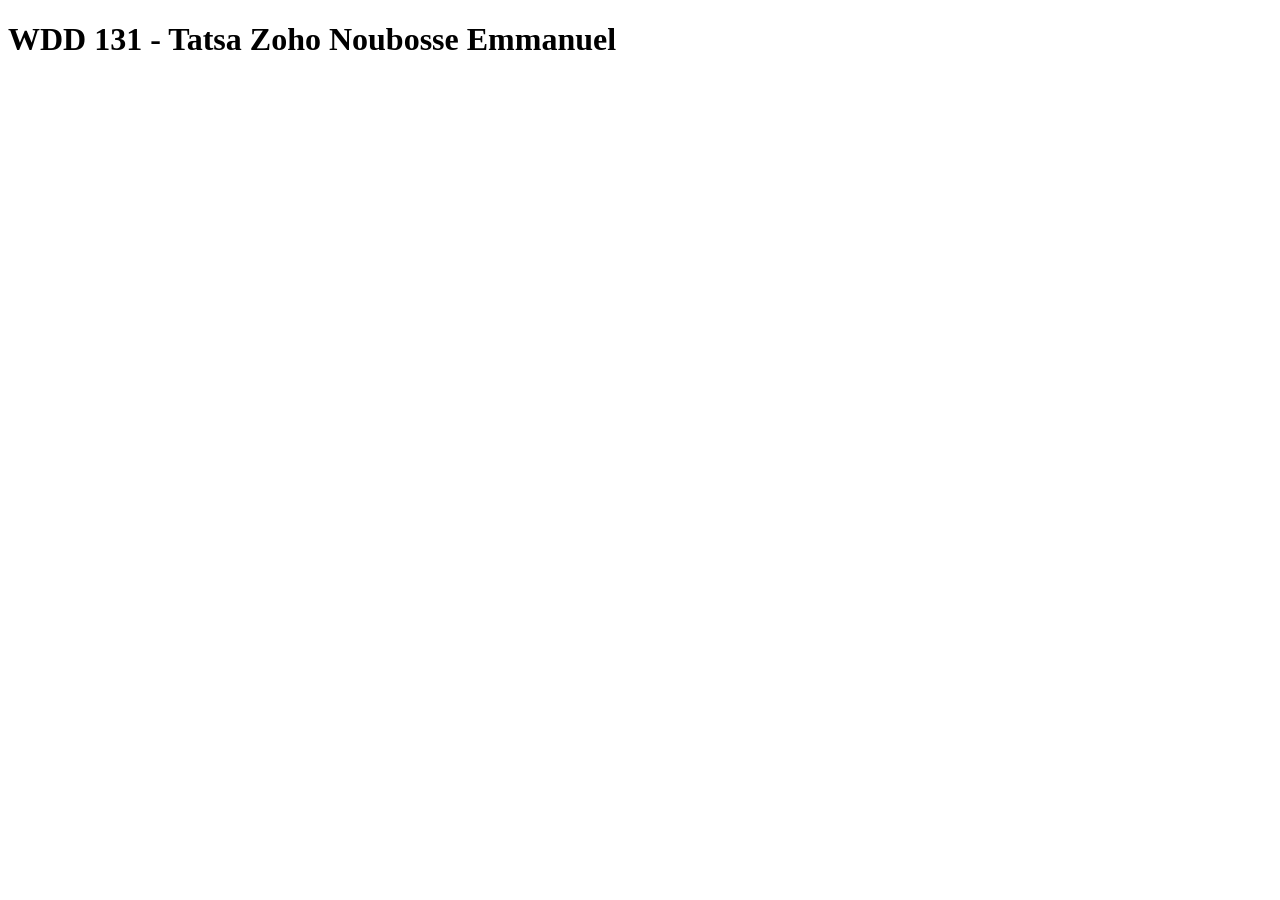
==== index.html @ cbb46464 "initial commit" ====
<!DOCTYPE html>
<html lang="en">
<head>
    <meta charset="UTF-8">
    <meta name="viewport" content="width=device-width, initial-scale=1.0">
    <title>WDD 131</title>
</head>
<body>
    <h1>WDD 131 - Tatsa Zoho Noubosse Emmanuel</h1>
</body>
</html>
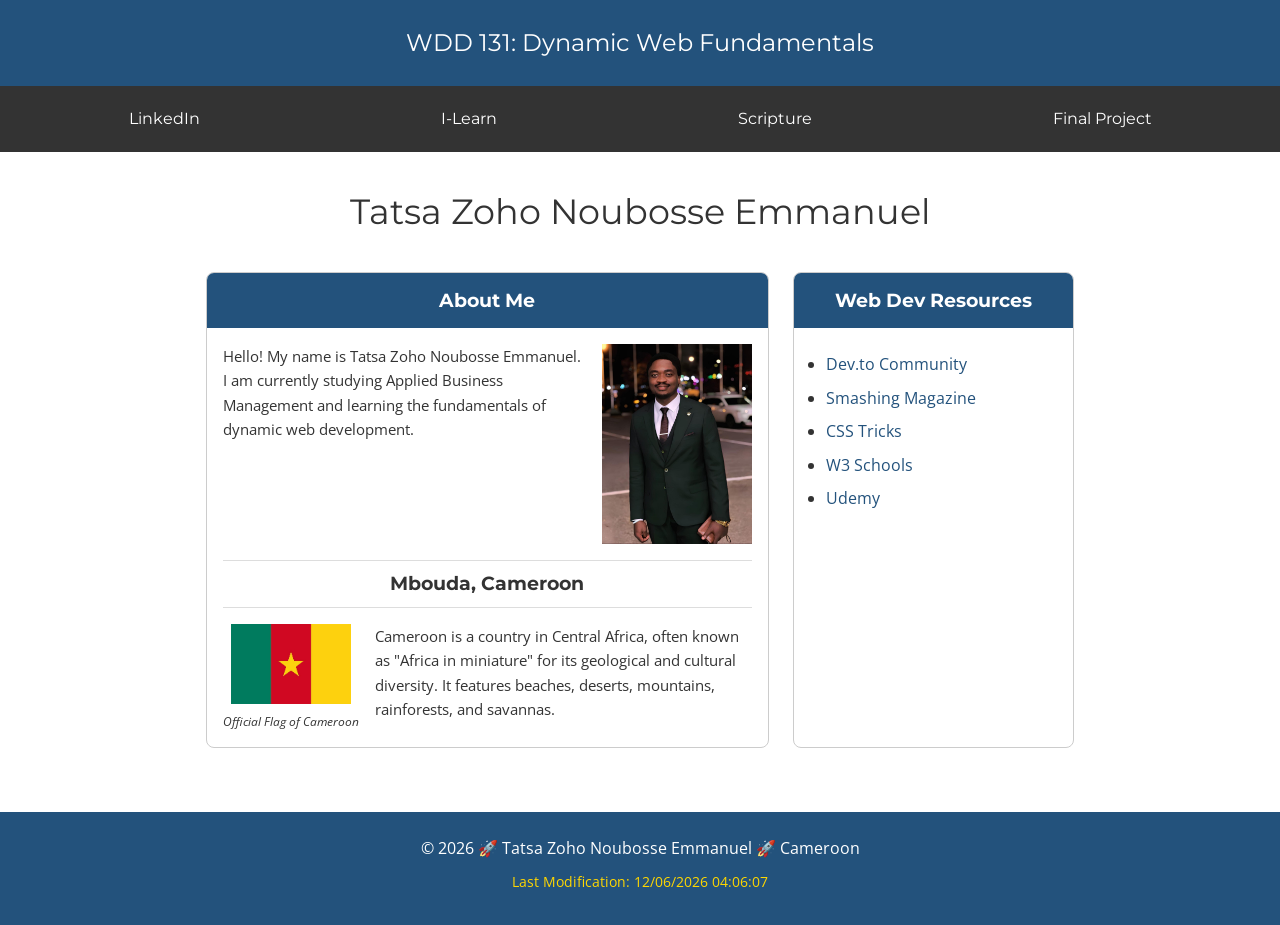
==== commit 697bf12a: "ok" ====
--- a/index.html
+++ b/index.html
@@ -3,9 +3,69 @@
 <head>
     <meta charset="UTF-8">
     <meta name="viewport" content="width=device-width, initial-scale=1.0">
-    <title>WDD 131</title>
+    <title>WDD 131 - Dynamic Web Fundamentals - Tatsa Zoho Noubosse Emmanuel</title>
+    <meta name="description" content="WDD 131 - Dynamic Web Fundamentals. Tatsa Zoho Noubosse Emmanuel. Course landing page demonstrating HTML, CSS, and JS fundamentals.">
+    <meta name="author" content="Tatsa Zoho Noubosse Emmanuel">
+    
+    <!-- Google Fonts API -->
+    <link rel="preconnect" href="https://fonts.googleapis.com">
+    <link rel="preconnect" href="https://fonts.gstatic.com" crossorigin>
+    <link href="https://fonts.googleapis.com/css2?family=Montserrat:wght@400;700&family=Open+Sans&display=swap" rel="stylesheet">
+    
+    <!-- Styles and Scripts -->
+    <link rel="stylesheet" href="styles/base.css">
+    <script src="scripts/getdates.js" defer></script>
 </head>
 <body>
-    <h1>WDD 131 - Tatsa Zoho Noubosse Emmanuel</h1>
+    <header>
+        <span id="course-title">WDD 131: Dynamic Web Fundamentals</span>
+        <nav>
+            <a href="https://www.linkedin.com/" target="_blank">LinkedIn</a>
+            <a href="https://byupw.instructure.com/" target="_blank">I-Learn</a>
+            <a href="https://www.churchofjesuschrist.org/study/scriptures/bofm/1-ne/3?lang=eng&id=p7#p7" target="_blank">Scripture</a>
+            <a href="#">Final Project</a>
+        </nav>
+    </header>
+
+    <main>
+        <h1>Tatsa Zoho Noubosse Emmanuel</h1>
+        
+        <div class="card-grid">
+            <!-- About Me Card -->
+            <section class="card">
+                <h2>About Me</h2>
+                <div class="about-content">
+                    <p>Hello! My name is Tatsa Zoho Noubosse Emmanuel. I am currently studying Applied Business Management and learning the fundamentals of dynamic web development.</p>
+                    <img src="images/profile.jfif" alt="Profile picture of Tatsa Zoho Noubosse Emmanuel" width="150" height="200">
+                </div>
+                
+                <h3>Mbouda, Cameroon</h3>
+                <div class="country-info">
+                    <div class="flag-container">
+                        <img src="images/flag.jpg" alt="Flag of Cameroon" width="120" height="80">
+                        <p class="caption">Official Flag of Cameroon</p>
+                    </div>
+                    <p>Cameroon is a country in Central Africa, often known as "Africa in miniature" for its geological and cultural diversity. It features beaches, deserts, mountains, rainforests, and savannas.</p>
+                </div>
+            </section>
+
+            <!-- Web Dev Resources Card -->
+            <section class="card">
+                <h2>Web Dev Resources</h2>
+                <ul>
+                    <li><a href="https://dev.to/" target="_blank">Dev.to Community</a></li>
+                    <li><a href="https://www.smashingmagazine.com/" target="_blank">Smashing Magazine</a></li>
+                    <li><a href="https://css-tricks.com/" target="_blank">CSS Tricks</a></li>
+                    <li><a href="https://www.w3schools.com/" target="_blank">W3 Schools</a></li>
+                    <li><a href="https://www.udemy.com/" target="_blank">Udemy</a></li>
+                </ul>
+            </section>
+        </div>
+    </main>
+
+    <footer>
+        <p>&copy; <span id="currentyear"></span> 🚀 Tatsa Zoho Noubosse Emmanuel 🚀 Cameroon</p>
+        <p id="lastModified"></p>
+    </footer>
 </body>
 </html>
--- a/styles/base.css
+++ b/styles/base.css
@@ -0,0 +1,183 @@
+/* --- Global Variables & Resets --- */
+:root {
+    --primary-color: #23527c;
+    --secondary-color: #333333;
+    --bg-color: #f4f4f4;
+    --text-color: #333;
+    --font-heading: 'Montserrat', sans-serif;
+    --font-body: 'Open Sans', sans-serif;
+}
+
+* {
+    margin: 0;
+    padding: 0;
+    box-sizing: border-box;
+}
+
+body {
+    font-family: var(--font-body);
+    color: var(--text-color);
+    background-color: white;
+    line-height: 1.6;
+}
+
+/* --- Header & Navigation --- */
+header {
+    background-color: white;
+}
+
+header span#course-title {
+    display: block;
+    background-color: var(--primary-color);
+    color: white;
+    text-align: center;
+    padding: 1.5rem;
+    font-family: var(--font-heading);
+    font-size: 1.5rem;
+}
+
+nav {
+    display: flex;
+    justify-content: space-around;
+    align-items: center;
+    background-color: var(--secondary-color);
+    padding: 0.5rem;
+}
+
+nav a {
+    color: white;
+    text-decoration: none;
+    padding: 0.75rem 1.5rem;
+    font-family: var(--font-heading);
+    transition: background-color 0.3s ease;
+}
+
+nav a:hover {
+    background-color: rgba(255, 255, 255, 0.2);
+    border-radius: 4px;
+}
+
+/* --- Main Layout --- */
+main {
+    max-width: 900px;
+    margin: 0 auto;
+    padding: 2rem 1rem;
+}
+
+main h1 {
+    text-align: center;
+    font-family: var(--font-heading);
+    font-size: 2.2rem;
+    margin-bottom: 2rem;
+    font-weight: normal;
+}
+
+/* CSS Grid for Cards */
+.card-grid {
+    display: grid;
+    grid-template-columns: 2fr 1fr;
+    gap: 1.5rem;
+}
+
+/* --- Card Styling --- */
+.card {
+    border: 1px solid #ccc;
+    border-radius: 8px;
+    overflow: hidden;
+    background-color: white;
+}
+
+.card h2 {
+    background-color: var(--primary-color);
+    color: white;
+    text-align: center;
+    padding: 0.75rem;
+    font-family: var(--font-heading);
+    font-size: 1.2rem;
+}
+
+.about-content, .country-info {
+    display: flex;
+    gap: 1rem;
+    padding: 1rem;
+    align-items: flex-start;
+}
+
+.about-content p, .country-info p {
+    flex: 1;
+    font-size: 0.95rem;
+}
+
+.card h3 {
+    text-align: center;
+    border-top: 1px solid #ddd;
+    border-bottom: 1px solid #ddd;
+    padding: 0.5rem;
+    margin: 0 1rem;
+    font-family: var(--font-heading);
+}
+
+.card ul {
+    padding: 1.5rem 2rem;
+}
+
+.card ul li {
+    margin-bottom: 0.5rem;
+}
+
+.card ul li a {
+    color: var(--primary-color);
+    text-decoration: none;
+}
+
+.card ul li a:hover {
+    text-decoration: underline;
+}
+
+/* --- Footer --- */
+footer {
+    background-color: var(--primary-color);
+    color: white;
+    text-align: center;
+    padding: 1.5rem;
+    margin-top: 2rem;
+}
+
+footer p {
+    margin-bottom: 0.5rem;
+}
+
+#lastModified {
+    color: #ffd700; /* Yellow styling from example */
+    font-size: 0.9rem;
+}
+
+/* --- Responsive Design --- */
+@media screen and (max-width: 768px) {
+    .card-grid {
+        grid-template-columns: 1fr; /* Stack cards on smaller screens */
+    }
+    nav {
+        flex-direction: column;
+    }
+    nav a {
+        width: 100%;
+        text-align: center;
+        padding: 1rem;
+    }
+}
+/* --- Flag Container & Caption Styling --- */
+.flag-container {
+    display: flex;
+    flex-direction: column;
+    align-items: center;
+    gap: 0.5rem;
+    flex-shrink: 0; /* Prevents the flag image from shrinking */
+}
+
+.flag-container .caption {
+    font-size: 0.75rem;
+    font-style: italic;
+    text-align: center;
+    margin: 0; /* Removes default paragraph spacing for a tighter fit */
+}
